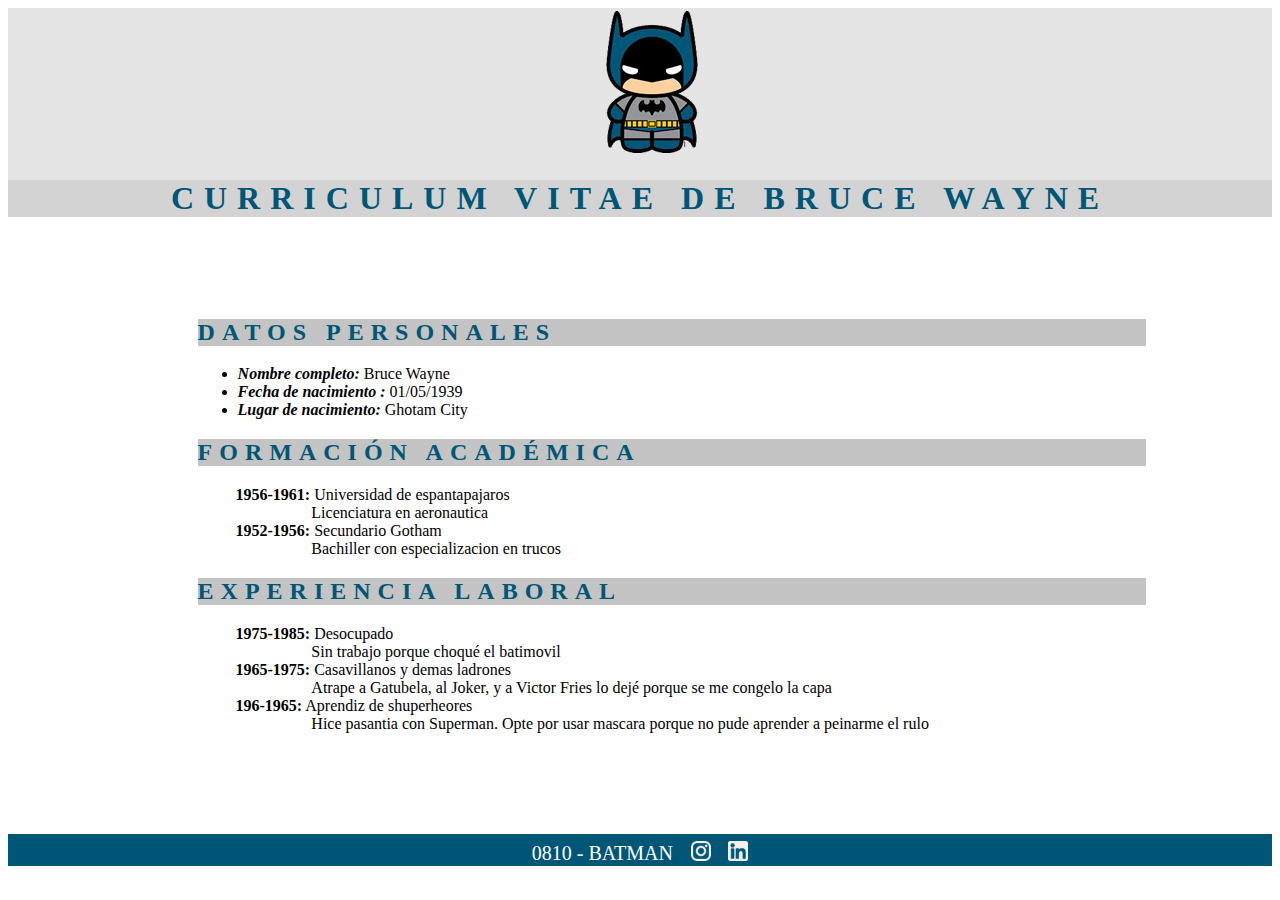
==== CV_Batman/index.html @ 42bdd219 "agrego trabajo CV_Batman" ====
<!DOCTYPE html>
<html lang="es">

<head>
    <meta charset="UTF-8">
    <meta http-equiv="X-UA-Compatible" content="IE=edge">
    <meta name="viewport" content="width=device-width, initial-scale=1.0">
    <title>Bruce Wayne's CV</title>
    <link rel="stylesheet" href="css/styles.css">
</head>

<body>
    <header class="fondoHeader">
        <div>
            <img class="logoBatman" src="img/logoBatman.svg" alt="Foto de Batman">
            <h1>curriculum vitae de bruce wayne</h1>
        </div>
    </header>
    <main>
        <div id="sections">
            <section>
                <h2> datos personales</h2>
                <ul>
                    <li> <span class="italic"> Nombre completo: </span> Bruce Wayne</li>
                    <li><span class="italic"> Fecha de nacimiento :</span> 01/05/1939</li>
                    <li> <span class="italic">Lugar de nacimiento:</span> Ghotam City </li>
                </ul>
            </section>
            <section>
                <h2> formación académica</h2>
                <dl>

                    <dt class="bold">1956-1961: <span class="indt">Universidad de espantapajaros</span></dt>
                    <dd>Licenciatura en aeronautica</dd>
                    <dt class="bold">1952-1956:<span class="indt"> Secundario Gotham</span></dt>
                    <dd>Bachiller con especializacion en trucos</dd>
                </dl>
            </section>
            <section>
                <h2>experiencia laboral</h2>
                <dl>
                    <dt class="bold">1975-1985:<span class="indt"> Desocupado</span></dt>
                    <dd> Sin trabajo porque choqué el batimovil</dd>
                    <dt class="bold">1965-1975:<span class="indt"> Casavillanos y demas ladrones</span></dt>
                    <dd>Atrape a Gatubela, al Joker, y a Victor Fries lo dejé porque se me congelo la capa </dd>
                    <dt class="bold">196-1965:<span class="indt">  Aprendiz de shuperheores</span></dt>
                    <dd>Hice pasantia con Superman. Opte por usar mascara porque no pude aprender a peinarme el rulo</dd>
                </dl>
            </section>
        </div>
    </main>
    <footer class="fondoFooter">
        <p class="contactoBat">0810 - batman <span> <img class="icono" src="img/ico_instagram.svg" alt="Logo de instagram"></span><span> <img
            class="icono" src="img/ico_linkedin.svg" alt="Logo de Linkedin"></span></p>
    </footer>
</body>

</html>
---- CV_Batman/css/styles.css ----
.fondoHeader{
    background-color:rgba(229, 229, 229, 1);

}
.logoBatman{
    margin-left: 47%;       
}
h1{
    color:rgba(0, 86, 119, 1);
    text-align: center;
    text-transform: uppercase;
    letter-spacing: 10px;
    background-color: lightgray;
}
h2{
    color:rgba(0, 86, 119, 1);
    background-color:rgba(196, 196, 196, 1);
    text-transform: uppercase;
    letter-spacing: 7px;
}
#sections{
    margin-top: 8%;
    margin-left: 15%;
    margin-bottom: 8%;
    margin-right: 10%;
}
.italic{
    font-style: italic;
    font-weight: bold;
}
.bold{
    font-weight: bold;
    margin-left: 4%;
    margin-right: 50%;
}
dd{
    margin-left: 12%;
}
.indt{
    font-weight: normal;
}
.fondoFooter{
    background-color:rgba(0, 86, 119, 1);
    ;
}
.contactoBat{
    text-transform: uppercase;
    text-align: center;
    color: white;
    letter-spacing: 10%;
    font-size: 20px;
    margin-top: 0.5%;
    margin-bottom: 0.5%;
}
.icono{
    margin-top: 0.5%;
    margin-left: 1%;
}
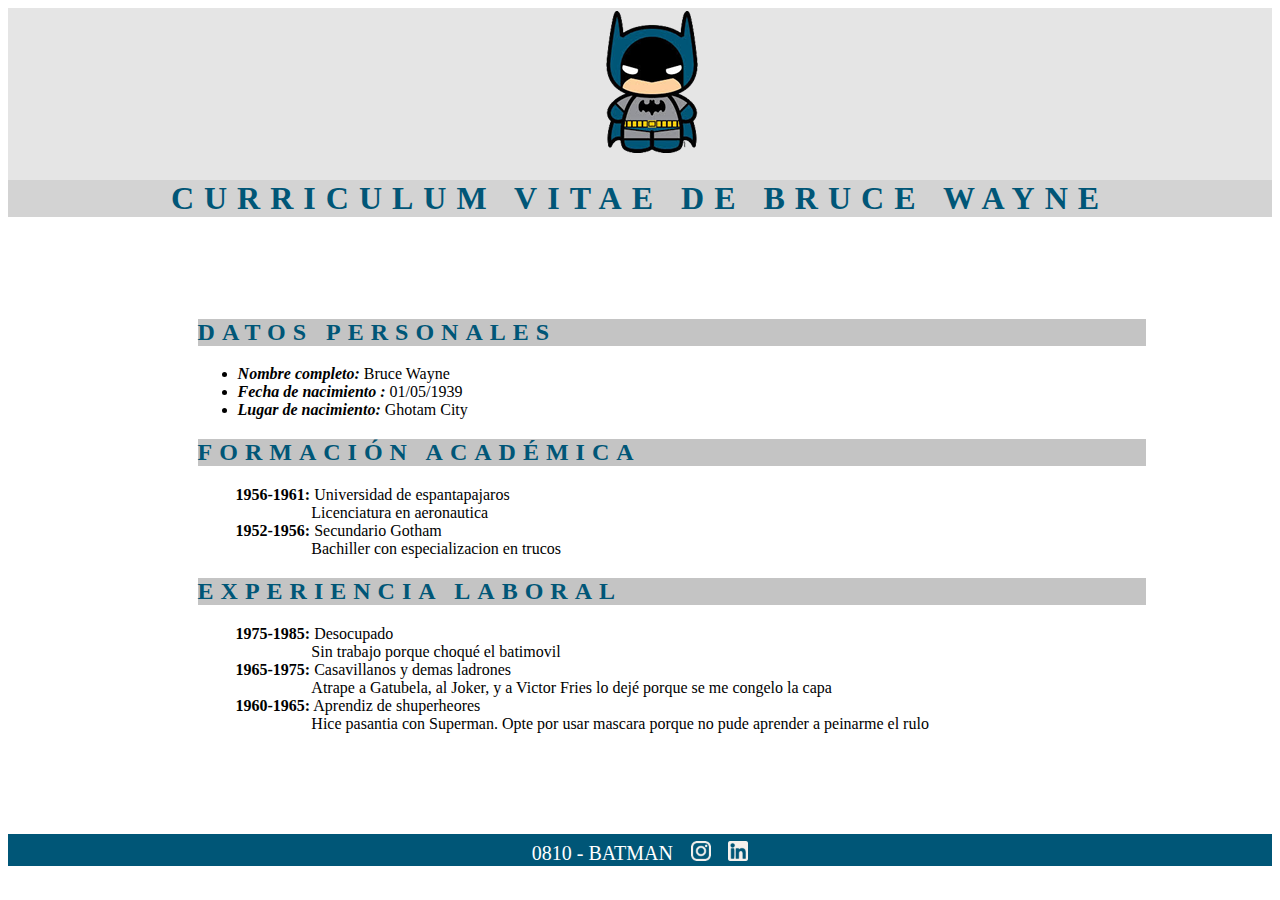
==== commit 0281b34f: "Se corrigen errores en CV_Batman" ====
--- a/CV_Batman/index.html
+++ b/CV_Batman/index.html
@@ -43,7 +43,7 @@
                     <dd> Sin trabajo porque choqué el batimovil</dd>
                     <dt class="bold">1965-1975:<span class="indt"> Casavillanos y demas ladrones</span></dt>
                     <dd>Atrape a Gatubela, al Joker, y a Victor Fries lo dejé porque se me congelo la capa </dd>
-                    <dt class="bold">196-1965:<span class="indt">  Aprendiz de shuperheores</span></dt>
+                    <dt class="bold">1960-1965:<span class="indt">  Aprendiz de shuperheores</span></dt>
                     <dd>Hice pasantia con Superman. Opte por usar mascara porque no pude aprender a peinarme el rulo</dd>
                 </dl>
             </section>
